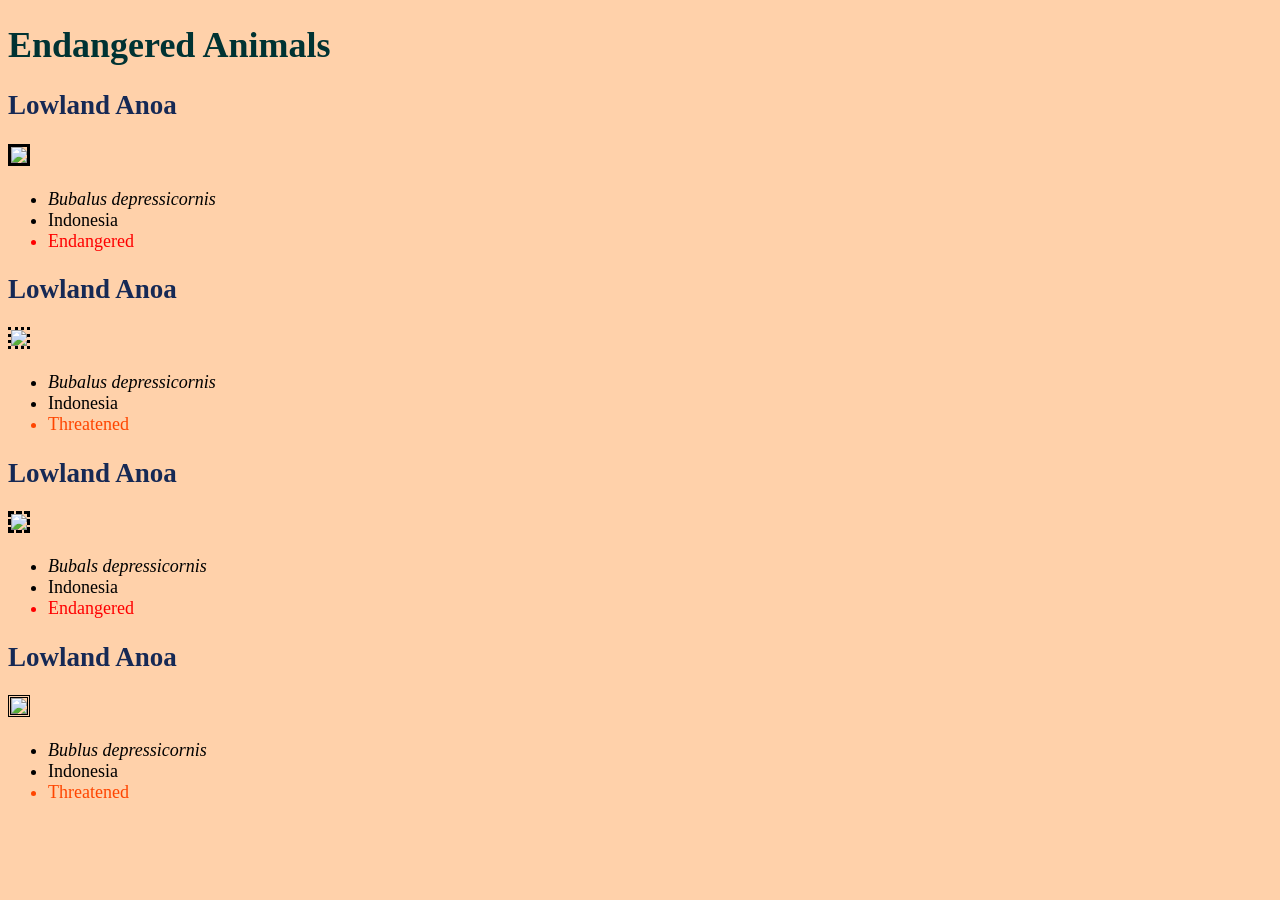
==== index.html @ deeaea30 "Create index.html" ====
<!DOCTYPE html>
<html>
	<head>
		<title>Endangered Species</title>
		<style>
		    body{
		        background-color:#FFD1AA;
		        font-size:18px;
		    }
		 
		 h1 {
		     color:#003333;
		 }
		 
		 h2 {
		     color:#162955;
		 }
		 
		 .endangered {
		     color:red;
		 }
		 .threatened {
		     color:OrangeRed;
		 }
		 .scientific-name {
		     font-style:italic;
		 }
		 #image1 {
		     border-style:solid;
		 }
		 #image2 {
		     border-style:dotted;
		 }
		 #image3 {
		     border-style:dashed;
		 }
		 #image4 {
		     border-style:double;
		 }
		</style>
	</head>

	<body>
		<h1>Endangered Animals</h1>
		
		<h2>Lowland Anoa</h2>
		<img id="image1" src = "https://www.giantfreakinrobot.com/wp-content/uploads/2022/08/rick-astley.jpg" height=100px>
		<ul>
		    <li class="scientific-name">Bubalus depressicornis</li>
		    <li>Indonesia</li>
		    <li class="endangered">Endangered</li>
		</ul>
	
	    <h2>Lowland Anoa</h2>
	    <img id="image2" src = "https://www.giantfreakinrobot.com/wp-content/uploads/2022/08/rick-astley.jpg" height=100px>
		<ul>
		    <li class="scientific-name">Bubalus depressicornis</li>
		    <li>Indonesia</li>
		    <li class="threatened">Threatened</li>
		</ul>
		
		<h2>Lowland Anoa</h2>
		<img id="image3" src = "https://www.giantfreakinrobot.com/wp-content/uploads/2022/08/rick-astley.jpg" height=100px>
		<ul>
		    <li class="scientific-name">Bubals depressicornis</li>
		    <li>Indonesia</li>
		    <li class="endangered">Endangered</li>
		</ul>
	
	    <h2>Lowland Anoa</h2>
	    <img id="image4" src = "https://www.giantfreakinrobot.com/wp-content/uploads/2022/08/rick-astley.jpg" height=100px>
		<ul>
		    <li class="scientific-name">Bublus depressicornis</li>
		    <li>Indonesia</li>
		    <li class="threatened">Threatened</li>
		</ul>
	
	</body>
</html>
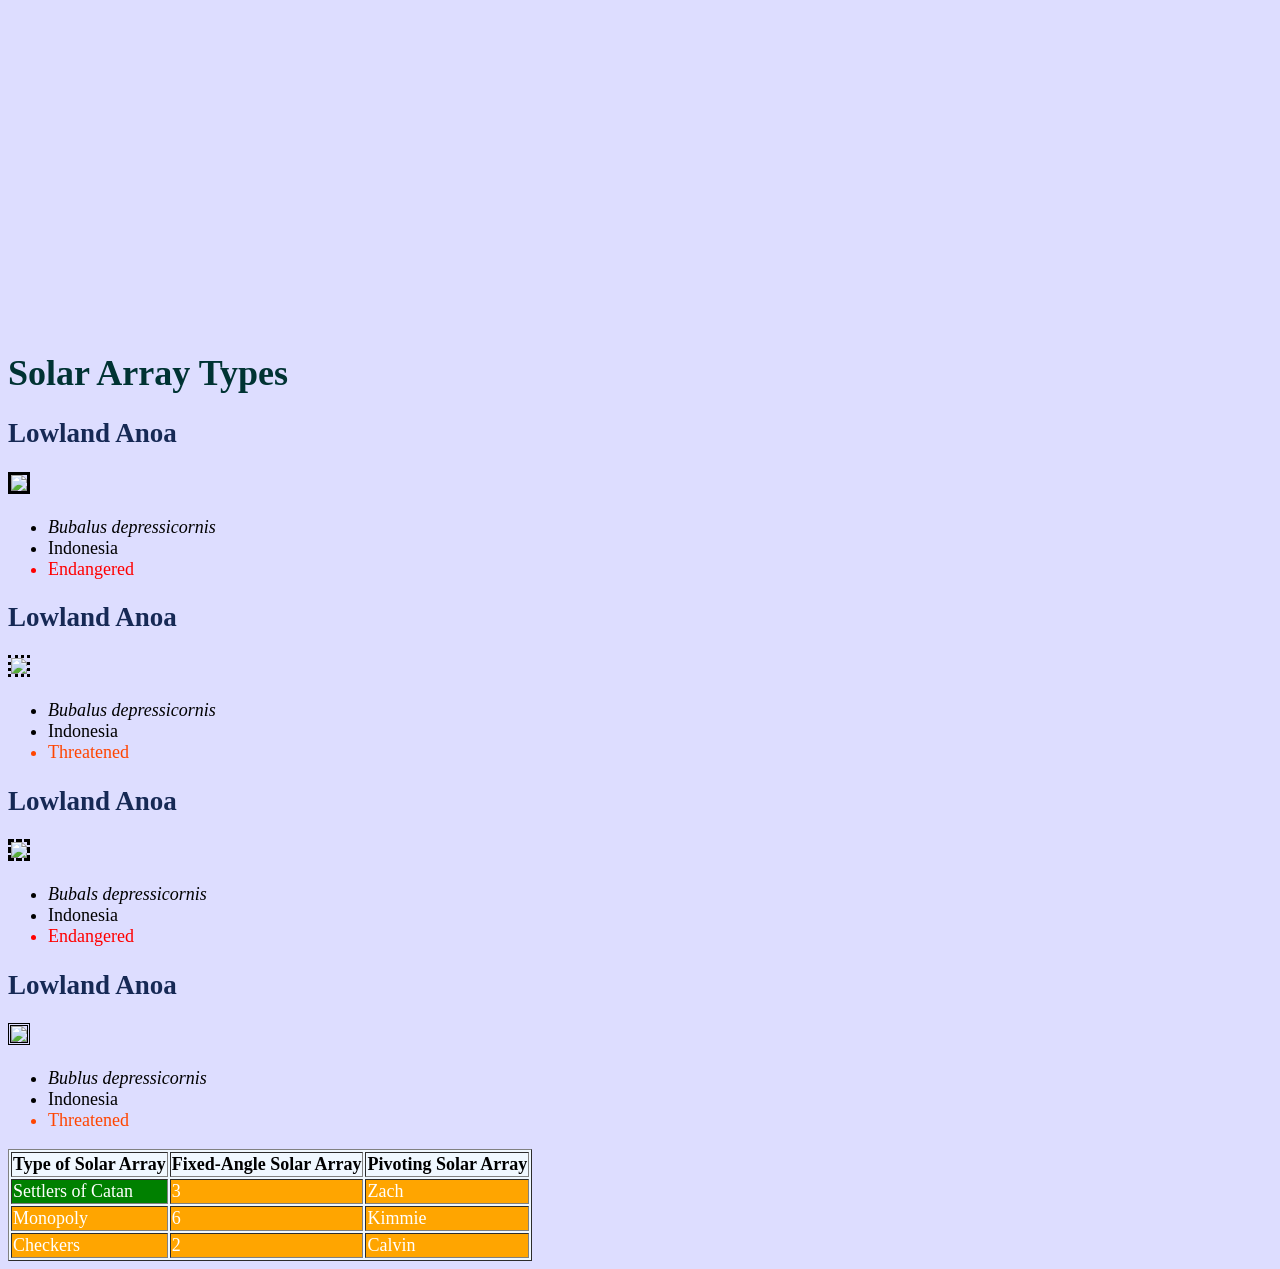
==== commit 44386e54: "Update index.html" ====
--- a/index.html
+++ b/index.html
@@ -1,21 +1,23 @@
 <!DOCTYPE html>
 <html>
 	<head>
-		<title>Endangered Species</title>
+		<title>Intro to Pivoting Solar Arrays</title>
 		<style>
-		    body{
-		        background-color:#FFD1AA;
-		        font-size:18px;
-		    }
-		 
+		body{
+	        background-color:#DDDDFF;
+	        font-size:18px;
+	     }
 		 h1 {
 		     color:#003333;
 		 }
-		 
 		 h2 {
 		     color:#162955;
 		 }
-		 
+		 table {
+	        font-size:18px;
+	        background-color:AliceBlue;
+	     }
+	     
 		 .endangered {
 		     color:red;
 		 }
@@ -25,6 +27,11 @@
 		 .scientific-name {
 		     font-style:italic;
 		 }
+		 .game {
+	        background-color:orange;   
+	        color:white;
+	    }
+	    
 		 #image1 {
 		     border-style:solid;
 		 }
@@ -37,11 +44,17 @@
 		 #image4 {
 		     border-style:double;
 		 }
+    	#favorite{
+	        background-color:green;
+	    }
 		</style>
 	</head>
 
 	<body>
-		<h1>Endangered Animals</h1>
+	    <iframe width="560" height="315" src="https://www.youtube.com/embed/J2Jm_TJvhuk?si=15TnSMMglVqNMJIU" title="YouTube video player" frameborder="0" allow="accelerometer; autoplay; clipboard-write; encrypted-media; gyroscope; picture-in-picture; web-share" referrerpolicy="strict-origin-when-cross-origin" allowfullscreen></iframe>
+	    
+	    
+		<h1>Solar Array Types</h1>
 		
 		<h2>Lowland Anoa</h2>
 		<img id="image1" src = "https://www.giantfreakinrobot.com/wp-content/uploads/2022/08/rick-astley.jpg" height=100px>
@@ -74,6 +87,29 @@
 		    <li>Indonesia</li>
 		    <li class="threatened">Threatened</li>
 		</ul>
+		
+			<table border="1">
+		    <tr>
+		        <th>Type of Solar Array</th>
+		        <th>Fixed-Angle Solar Array</th>
+		        <th>Pivoting Solar Array</th>
+		    </tr>
+		    <tr>
+		        <td class="game" id="favorite">Settlers of Catan</td>
+		        <td class="game">3</td>
+		        <td class="game">Zach</td>
+		    </tr>
+		    <tr>
+		        <td class="game">Monopoly</td>
+		        <td class="game">6</td>
+		        <td class="game">Kimmie</td>
+		    </tr>
+		    <tr>
+		        <td class="game">Checkers</td>
+		        <td class="game">2</td>
+		        <td class="game">Calvin</td>
+		    </tr>
+		</table>
 	
 	</body>
 </html>
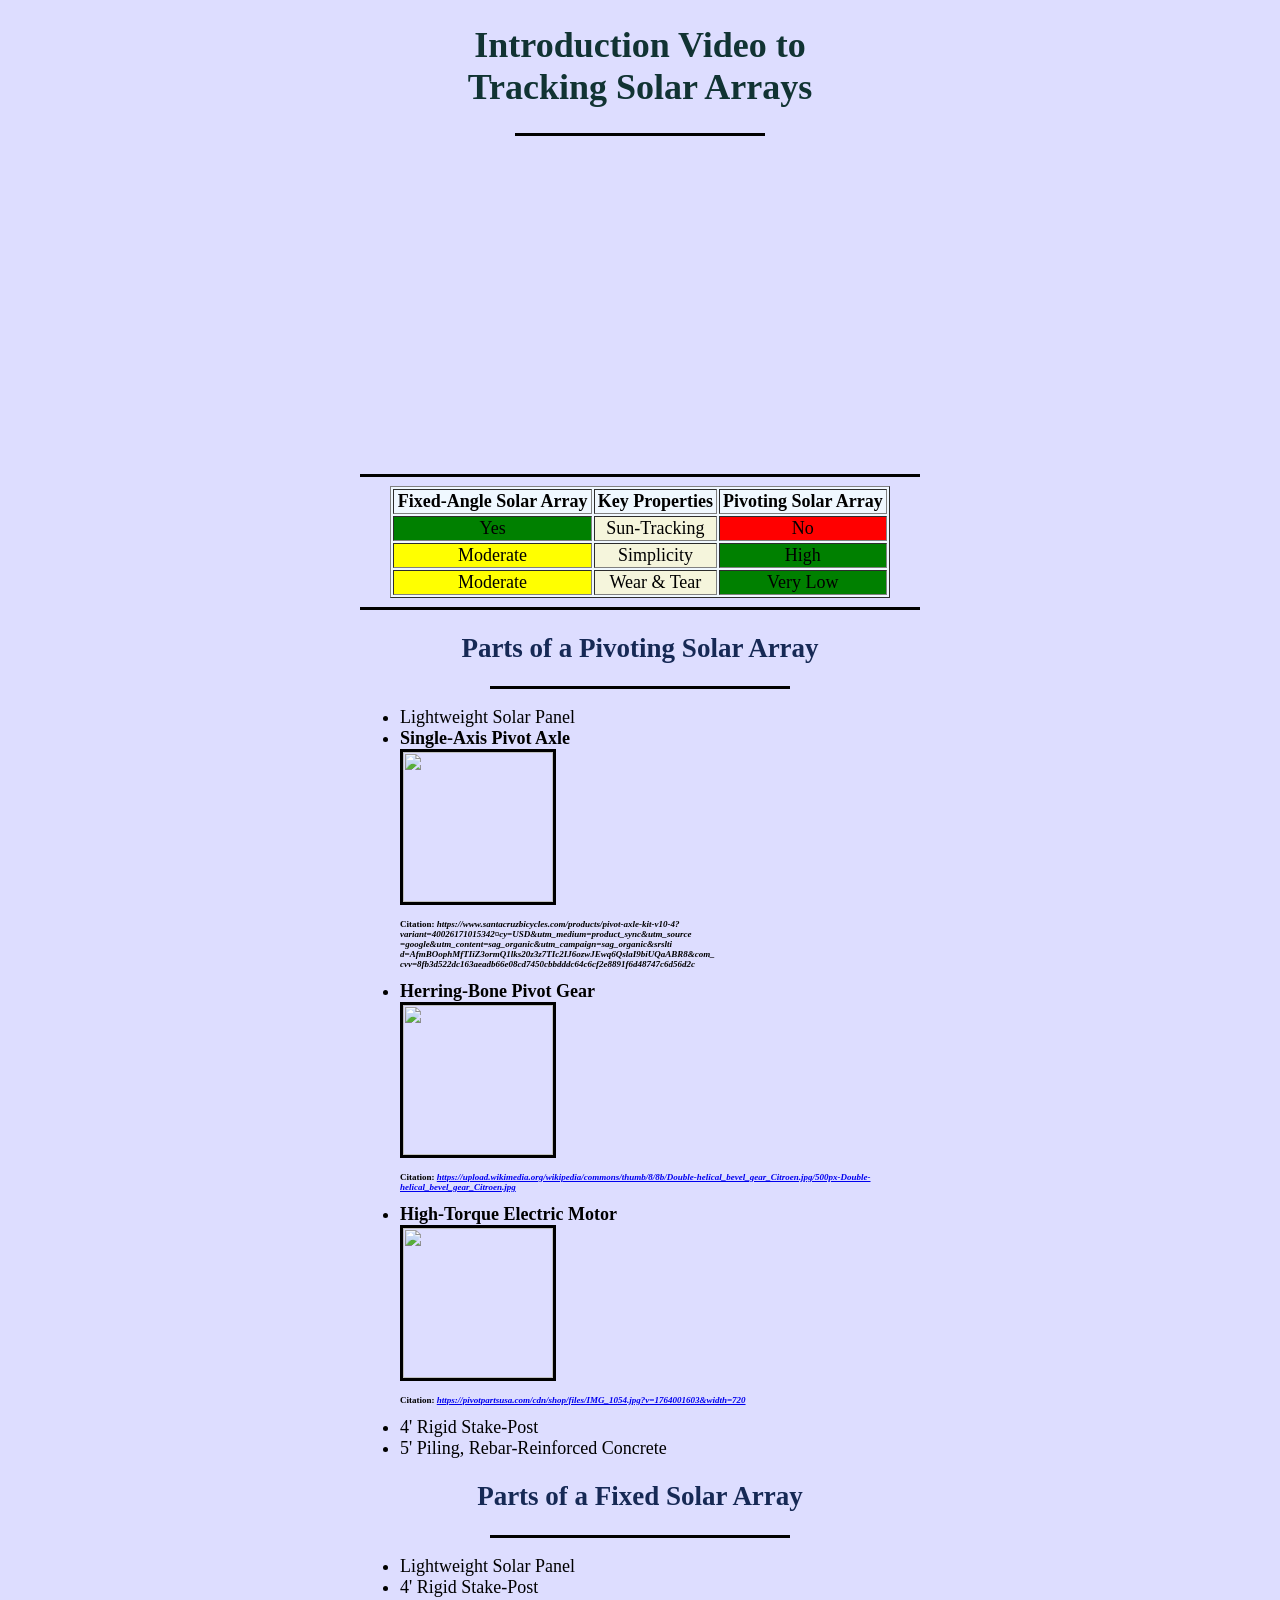
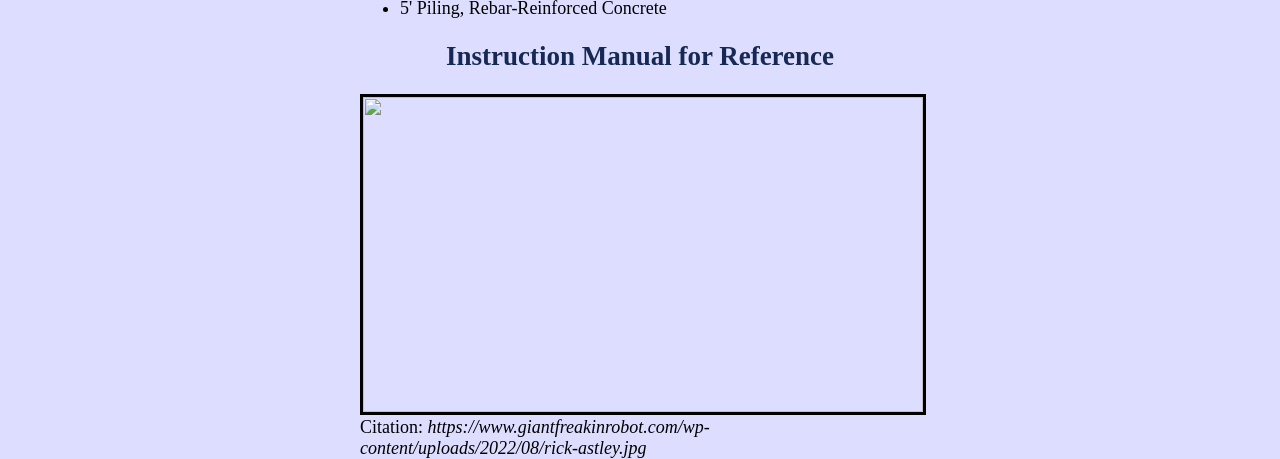
==== commit 13c6eb6d: "Final?.html" ====
--- a/index.html
+++ b/index.html
@@ -6,44 +6,104 @@
 		body{
 	        background-color:#DDDDFF;
 	        font-size:18px;
-	     }
-		 h1 {
-		     color:#003333;
-		 }
-		 h2 {
-		     color:#162955;
-		 }
-		 table {
+	    }
+		h1 {
+	        color:#113333;
+	        font-style: times;
+		}
+		h2 {
+		    color:#162955;
+		}
+		h4 {
+		    font-size: 9px;
+		}
+		table {
 	        font-size:18px;
 	        background-color:AliceBlue;
-	     }
-	     
-		 .endangered {
-		     color:red;
-		 }
-		 .threatened {
-		     color:OrangeRed;
-		 }
-		 .scientific-name {
-		     font-style:italic;
-		 }
-		 .game {
-	        background-color:orange;   
-	        color:white;
 	    }
 	    
-		 #image1 {
+	    table.center {
+            margin-left: auto;
+            margin-right: auto;
+        }
+        hr.large {
+            height: 3px;
+            border: none;
+            background-color: black;
+        }
+        td.high {
+            background-color:green;   
+	        color:black;
+        }
+        td.mid {
+            background-color:yellow;   
+	        color:black;
+        }
+        td.low {
+            background-color:red;   
+	        color:black;
+        }
+	     
+	    .centered-div {
+            width: 560px; 
+            height: 315px;
+            position: relative;
+            top: 0; right: 0;
+            bottom: 0; left: 0;
+            margin: auto;
+        }
+        .centered-div-text {
+            width: 560; 
+            height: 100px;
+            position: relative;
+            top: 0; right: 0;
+            bottom: 0; left: 0;
+            margin: auto;
+            text-align: center;
+        }
+        .centered-div-table {
+            width: 500px; 
+            height: 125px;
+            position: relative;
+            top: 0; right: 0;
+            bottom: 0; left: 0;
+            margin: auto;
+            text-align: center;
+        }
+        .centered {
+            text-align: center;
+        }
+		.endangered {
+		    color:red;
+		}
+		.threatened {
+		    color:OrangeRed;
+		}
+		.scientific-name {
+		    font-style:italic;
+		}
+		.pv-property {
+	        background-color:beige;   
+	        color:black;
+	        font-family: comic;
+	    }
+	    .unique {
+	        font-weight: bold;
+	    }
+	    
+	    
+		#image1 {
 		     border-style:solid;
-		 }
-		 #image2 {
+		}
+		#image2 {
 		     border-style:dotted;
-		 }
-		 #image3 {
+		}
+		#image3 {
 		     border-style:dashed;
-		 }
-		 #image4 {
+		}
+		#image4 {
 		     border-style:double;
-		 }
+		}
     	#favorite{
 	        background-color:green;
 	    }
@@ -51,65 +111,80 @@
 	</head>
 
 	<body>
-	    <iframe width="560" height="315" src="https://www.youtube.com/embed/J2Jm_TJvhuk?si=15TnSMMglVqNMJIU" title="YouTube video player" frameborder="0" allow="accelerometer; autoplay; clipboard-write; encrypted-media; gyroscope; picture-in-picture; web-share" referrerpolicy="strict-origin-when-cross-origin" allowfullscreen></iframe>
+	   <div class="centered-div-text">
+	    <h1>Introduction Video to <br> Tracking Solar Arrays</h1> 
+	   </div>
+	   <hr class="large" width="250px">
 	    
+	    <div class="centered-div">
+	        <iframe width="560" height="315" src="https://www.youtube.com/embed/J2Jm_TJvhuk?si=15TnSMMglVqNMJIU" title="YouTube video player" frameborder="0" allow="accelerometer; autoplay; clipboard-write; encrypted-media; gyroscope; picture-in-picture; web-share" referrerpolicy="strict-origin-when-cross-origin" frameborder="0" allowfullscreen=""></iframe>
+	   <hr class="large">
+	    <div class="centered">
+			<table class="center" border="1" width="500px">
+    		    <tr>
+    		        <th>Fixed-Angle Solar Array</th>
+    		        <th>Key Properties</th>
+    		        <th>Pivoting Solar Array</th>
+    		    </tr>
+    		    <tr>
+    		        <td class="high">Yes</td>
+    		        <td class="pv-property">Sun-Tracking</td>
+    		        <td class="low">No</td>
+    		    </tr>
+    		    <tr>
+    		        <td class="mid">Moderate</td>
+    		        <td class="pv-property">Simplicity</td>
+    		        <td class="high">High</td>
+    		    </tr>
+    		    <tr>
+    		        <td class="mid">Moderate</td>
+    		        <td class="pv-property">Wear & Tear</td>
+    		        <td class="high">Very Low</td>
+    		    </tr>
+		    </table>
+	    </div>
 	    
-		<h1>Solar Array Types</h1>
-		
-		<h2>Lowland Anoa</h2>
-		<img id="image1" src = "https://www.giantfreakinrobot.com/wp-content/uploads/2022/08/rick-astley.jpg" height=100px>
-		<ul>
-		    <li class="scientific-name">Bubalus depressicornis</li>
-		    <li>Indonesia</li>
-		    <li class="endangered">Endangered</li>
-		</ul>
-	
-	    <h2>Lowland Anoa</h2>
-	    <img id="image2" src = "https://www.giantfreakinrobot.com/wp-content/uploads/2022/08/rick-astley.jpg" height=100px>
-		<ul>
-		    <li class="scientific-name">Bubalus depressicornis</li>
-		    <li>Indonesia</li>
-		    <li class="threatened">Threatened</li>
-		</ul>
-		
-		<h2>Lowland Anoa</h2>
-		<img id="image3" src = "https://www.giantfreakinrobot.com/wp-content/uploads/2022/08/rick-astley.jpg" height=100px>
-		<ul>
-		    <li class="scientific-name">Bubals depressicornis</li>
-		    <li>Indonesia</li>
-		    <li class="endangered">Endangered</li>
-		</ul>
-	
-	    <h2>Lowland Anoa</h2>
-	    <img id="image4" src = "https://www.giantfreakinrobot.com/wp-content/uploads/2022/08/rick-astley.jpg" height=100px>
-		<ul>
-		    <li class="scientific-name">Bublus depressicornis</li>
-		    <li>Indonesia</li>
-		    <li class="threatened">Threatened</li>
-		</ul>
-		
-			<table border="1">
-		    <tr>
-		        <th>Type of Solar Array</th>
-		        <th>Fixed-Angle Solar Array</th>
-		        <th>Pivoting Solar Array</th>
-		    </tr>
-		    <tr>
-		        <td class="game" id="favorite">Settlers of Catan</td>
-		        <td class="game">3</td>
-		        <td class="game">Zach</td>
-		    </tr>
-		    <tr>
-		        <td class="game">Monopoly</td>
-		        <td class="game">6</td>
-		        <td class="game">Kimmie</td>
-		    </tr>
-		    <tr>
-		        <td class="game">Checkers</td>
-		        <td class="game">2</td>
-		        <td class="game">Calvin</td>
-		    </tr>
-		</table>
-	
+	    <hr class="large">
+	    
+	    <div class="centered">
+	        <h2>Parts of a Pivoting Solar Array</h2>
+	    </div>
+	    <hr class="large" width="300px">
+	    
+	    <ul>
+	        <li>Lightweight Solar Panel</li>
+	        <li class="unique">Single-Axis Pivot Axle
+	            <br>
+	            <img id="image1" src = "https://encrypted-tbn2.gstatic.com/shopping?q=tbn:ANd9GcRhiqtU5QcUXFfWfg8FiPLO1DU6ggYuD_SOXZTSSHh5DNu9Wd_OgBNjwMt3HFmRRUAcH1v6Dfoszberp0HbJH6zPhQRQIoYr-aotOYU--PrPXgf25S_jb4h" height=150px width=150px>
+	            <h4><figcaption>Citation: <i>https://www.santacruzbicycles.com/products/pivot-axle-kit-v10-4?variant=40026171015342&currency=USD&utm_medium=product_sync&utm_source<br>=google&utm_content=sag_organic&utm_campaign=sag_organic&srslti<br>d=AfmBOophMfTIiZ3ormQ1lks20z3z7TIc2IJ6ozwJEwq6QslaI9biUQaABR8&com_<br>cvv=8fb3d522dc163aeadb66e08cd7450cbbdddc64c6cf2e8891f6d48747c6d56d2c</i></figcaption></h4>
+	            </li>
+	        <li class="unique">Herring-Bone Pivot Gear
+	            <br>
+	            <img id="image1" src = "https://upload.wikimedia.org/wikipedia/commons/thumb/8/8b/Double-helical_bevel_gear_Citroen.jpg/500px-Double-helical_bevel_gear_Citroen.jpg" height=150px width=150px>
+	            <h4><figcaption>Citation: <i><a href="https://upload.wikimedia.org/wikipedia/commons/thumb/8/8b/Double-helical_bevel_gear_Citroen.jpg/500px-Double-helical_bevel_gear_Citroen.jpg">https://upload.wikimedia.org/wikipedia/commons/thumb/8/8b/Double-helical_bevel_gear_Citroen.jpg/500px-Double-helical_bevel_gear_Citroen.jpg</a></i></figcaption></h4>
+	            </li>
+	        <li class="unique">High-Torque Electric Motor
+	            <br>
+	            <img id="image1" src = "https://pivotpartsusa.com/cdn/shop/files/IMG_1054.jpg?v=1764001603&width=720" height=150px width=150px>
+	            <h4><figcaption>Citation: <i><a href="https://pivotpartsusa.com/cdn/shop/files/IMG_1054.jpg?v=1764001603&width=720">https://pivotpartsusa.com/cdn/shop/files/IMG_1054.jpg?v=1764001603&width=720</a></a></i></figcaption></h4>
+            </li>
+	        <li>4' Rigid Stake-Post</li>
+	        <li>5' Piling, Rebar-Reinforced Concrete</li>
+	    </ul>
+	    
+	    <div class="centered">
+	        <h2>Parts of a Fixed Solar Array</h2>
+	    </div>
+	    <hr class="large" width="300px">
+	    
+	    <ul>
+	        <li>Lightweight Solar Panel</li>
+	        <li>4' Rigid Stake-Post</li>
+	        <li>5' Piling, Rebar-Reinforced Concrete</li>
+	    </ul>
+	  
+		<h2 class="centered"><b>Instruction Manual for Reference</b></h2>
+		<img class="centered-div" id="image1" src = "https://www.giantfreakinrobot.com/wp-content/uploads/2022/08/rick-astley.jpg" height=100px>
+		    <figcaption>Citation: <i>https://www.giantfreakinrobot.com/wp-content/uploads/2022/08/rick-astley.jpg</i></figcaption>
 	</body>
 </html>
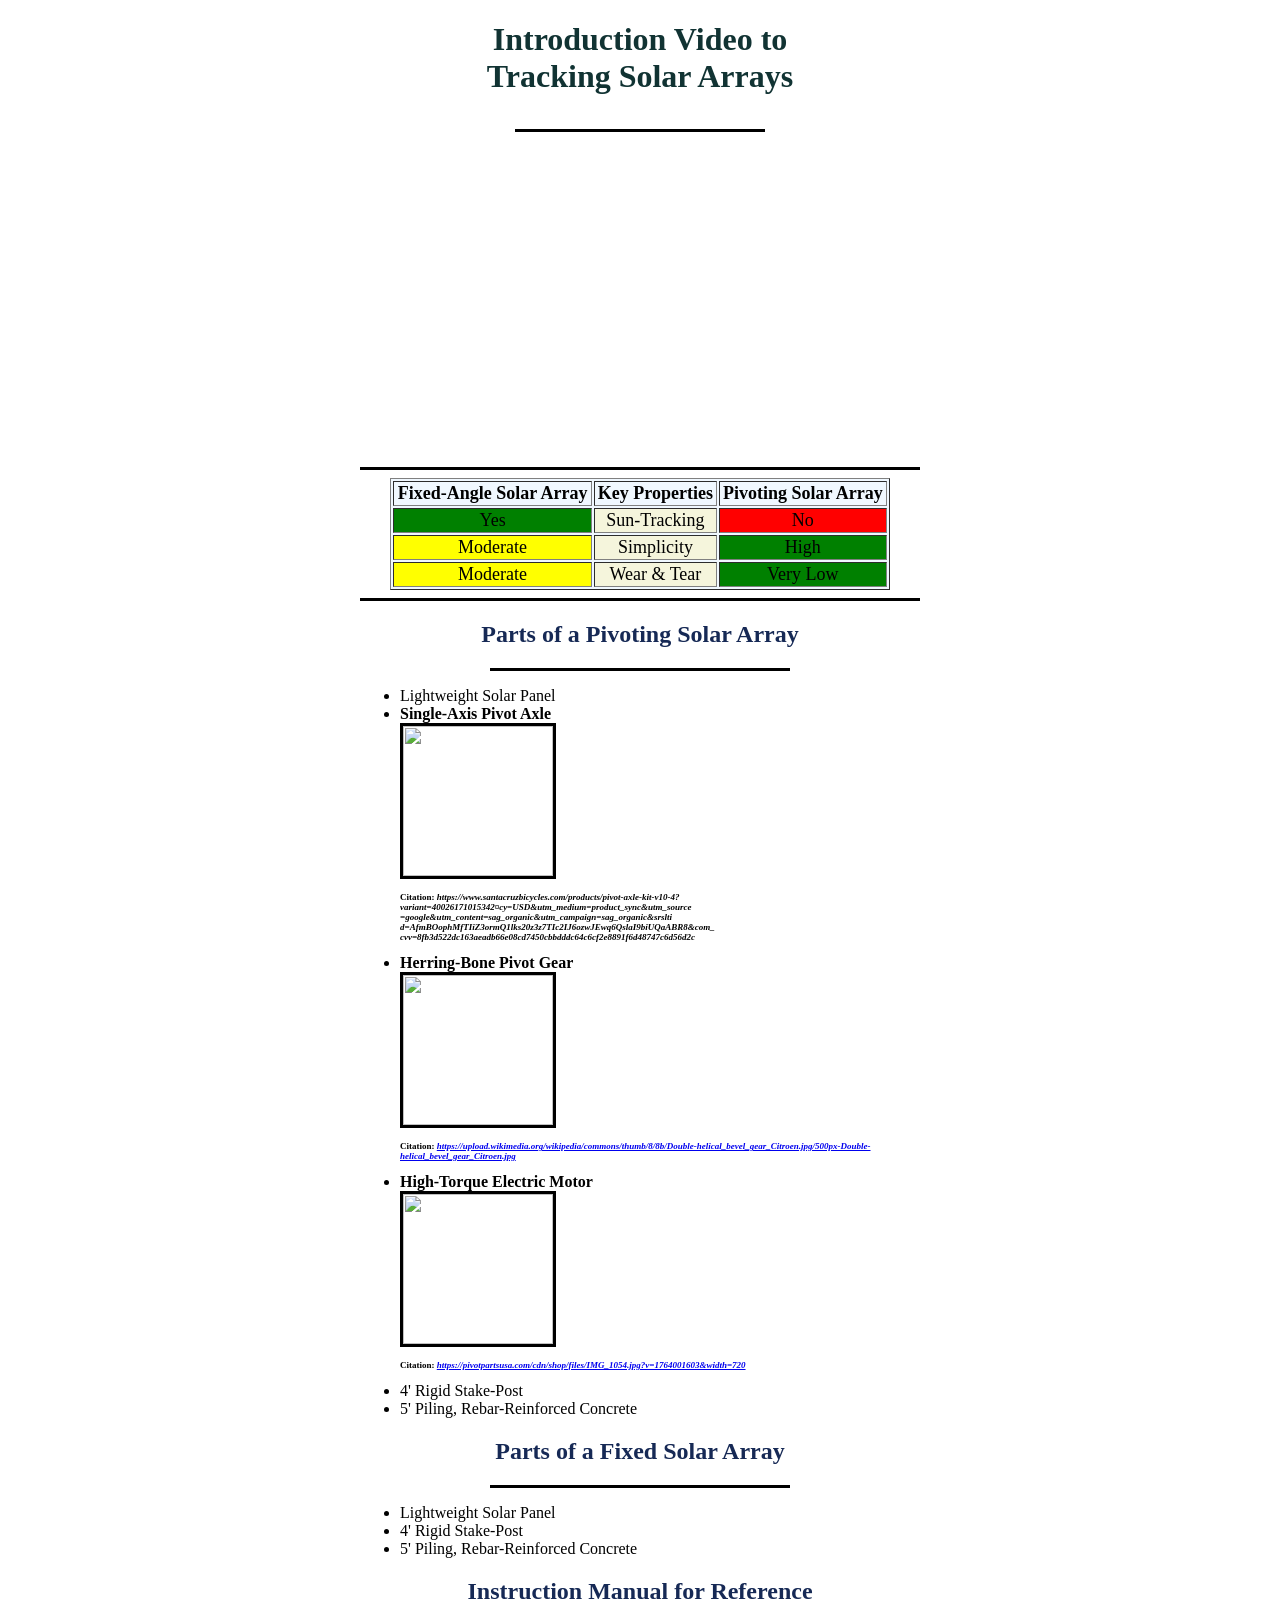
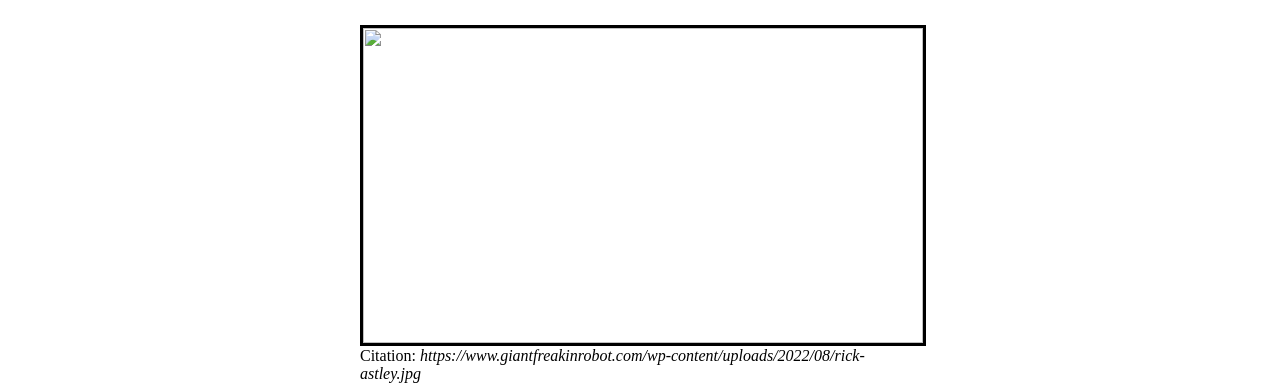
==== commit d45df7e2: "Update index.html" ====
--- a/index.html
+++ b/index.html
@@ -2,7 +2,8 @@
 <html>
 	<head>
 		<title>Intro to Pivoting Solar Arrays</title>
-		<style>
+		<link rel="stylesheet" type="text/css" href="style.css">
+		<!-- <style>
 		body{
 	        background-color:#DDDDFF;
 	        font-size:18px;
@@ -107,7 +108,7 @@
     	#favorite{
 	        background-color:green;
 	    }
-		</style>
+		</style> -->
 	</head>
 
 	<body>
--- a/style.css
+++ b/style.css
@@ -0,0 +1,106 @@
+<style>
+		body{
+	        background-color:#DDDDFF;
+	        font-size:18px;
+	    }
+		h1 {
+	        color:#113333;
+	        font-style: times;
+		}
+		h2 {
+		    color:#162955;
+		}
+		h4 {
+		    font-size: 9px;
+		}
+		table {
+	        font-size:18px;
+	        background-color:AliceBlue;
+	    }
+	    
+	    table.center {
+            margin-left: auto;
+            margin-right: auto;
+        }
+        hr.large {
+            height: 3px;
+            border: none;
+            background-color: black;
+        }
+        td.high {
+            background-color:green;   
+	        color:black;
+        }
+        td.mid {
+            background-color:yellow;   
+	        color:black;
+        }
+        td.low {
+            background-color:red;   
+	        color:black;
+        }
+	     
+	    .centered-div {
+            width: 560px; 
+            height: 315px;
+            position: relative;
+            top: 0; right: 0;
+            bottom: 0; left: 0;
+            margin: auto;
+        }
+        .centered-div-text {
+            width: 560; 
+            height: 100px;
+            position: relative;
+            top: 0; right: 0;
+            bottom: 0; left: 0;
+            margin: auto;
+            text-align: center;
+        }
+        .centered-div-table {
+            width: 500px; 
+            height: 125px;
+            position: relative;
+            top: 0; right: 0;
+            bottom: 0; left: 0;
+            margin: auto;
+            text-align: center;
+        }
+        .centered {
+            text-align: center;
+        }
+		.endangered {
+		    color:red;
+		}
+		.threatened {
+		    color:OrangeRed;
+		}
+		.scientific-name {
+		    font-style:italic;
+		}
+		.pv-property {
+	        background-color:beige;   
+	        color:black;
+	        font-family: comic;
+	    }
+	    .unique {
+	        font-weight: bold;
+	    }
+	    
+	    
+		#image1 {
+		     border-style:solid;
+		}
+		#image2 {
+		     border-style:dotted;
+		}
+		#image3 {
+		     border-style:dashed;
+		}
+		#image4 {
+		     border-style:double;
+		}
+    	#favorite{
+	        background-color:green;
+	    }
+		</style>
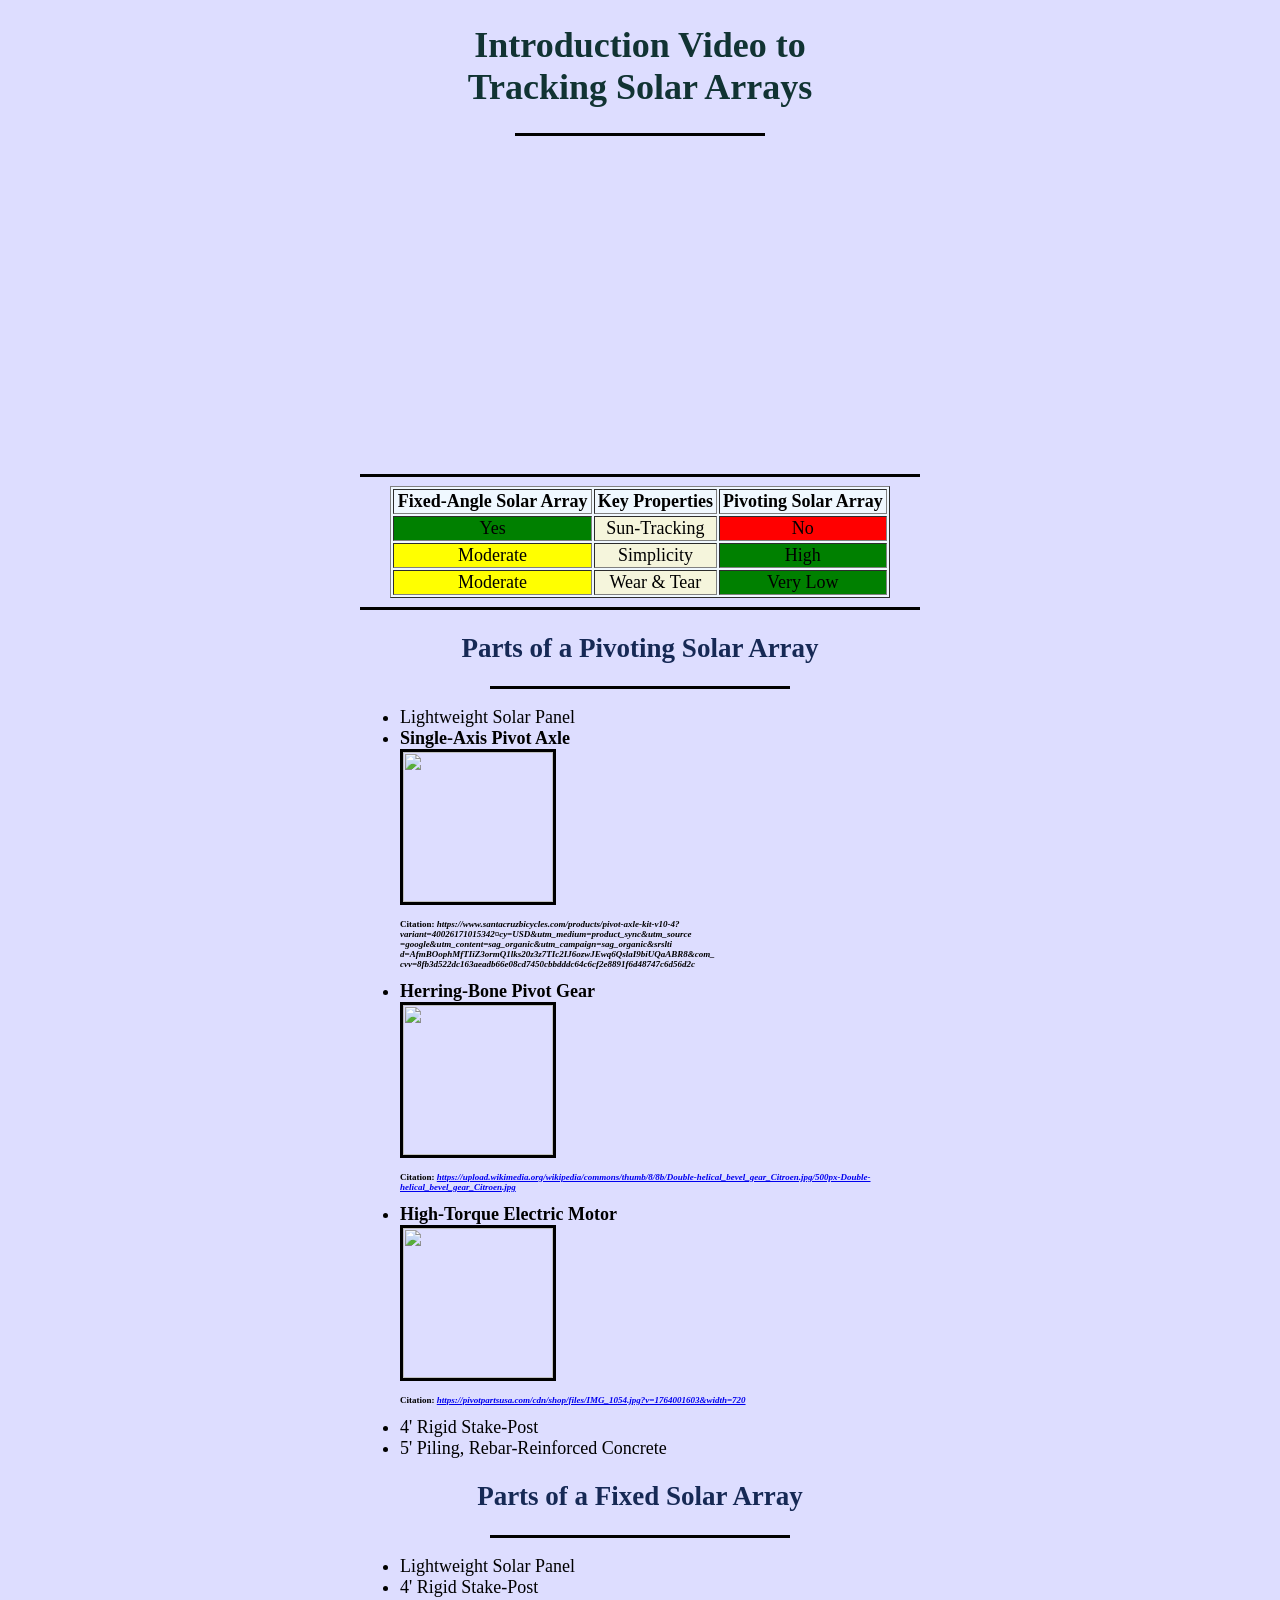
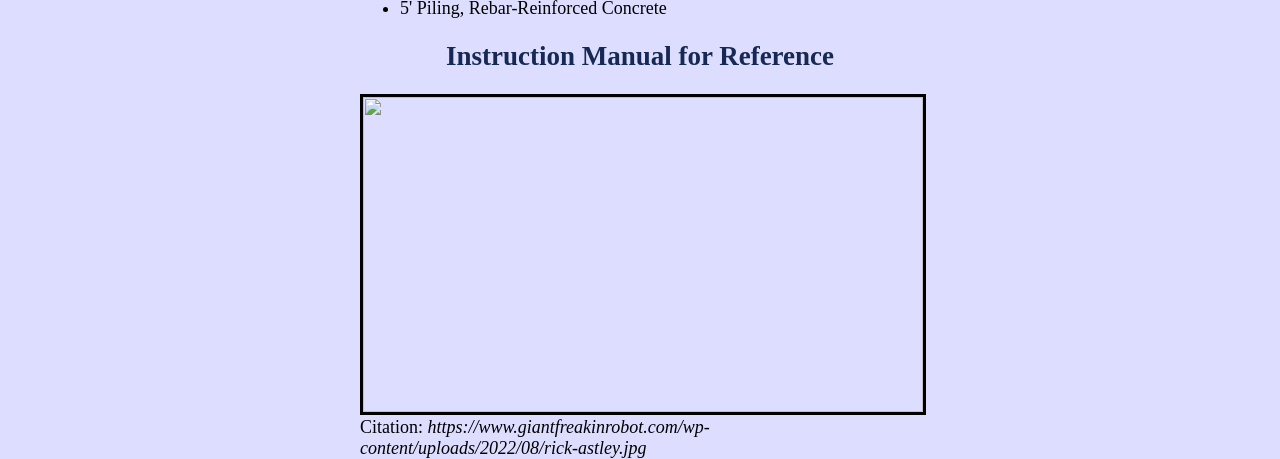
==== commit f5567a04: "Updated index.html" ====
--- a/index.html
+++ b/index.html
@@ -3,7 +3,7 @@
 	<head>
 		<title>Intro to Pivoting Solar Arrays</title>
 		<link rel="stylesheet" type="text/css" href="style.css">
-		<!-- <style>
+		<style>
 		body{
 	        background-color:#DDDDFF;
 	        font-size:18px;
@@ -108,7 +108,7 @@
     	#favorite{
 	        background-color:green;
 	    }
-		</style> -->
+		</style>
 	</head>
 
 	<body>
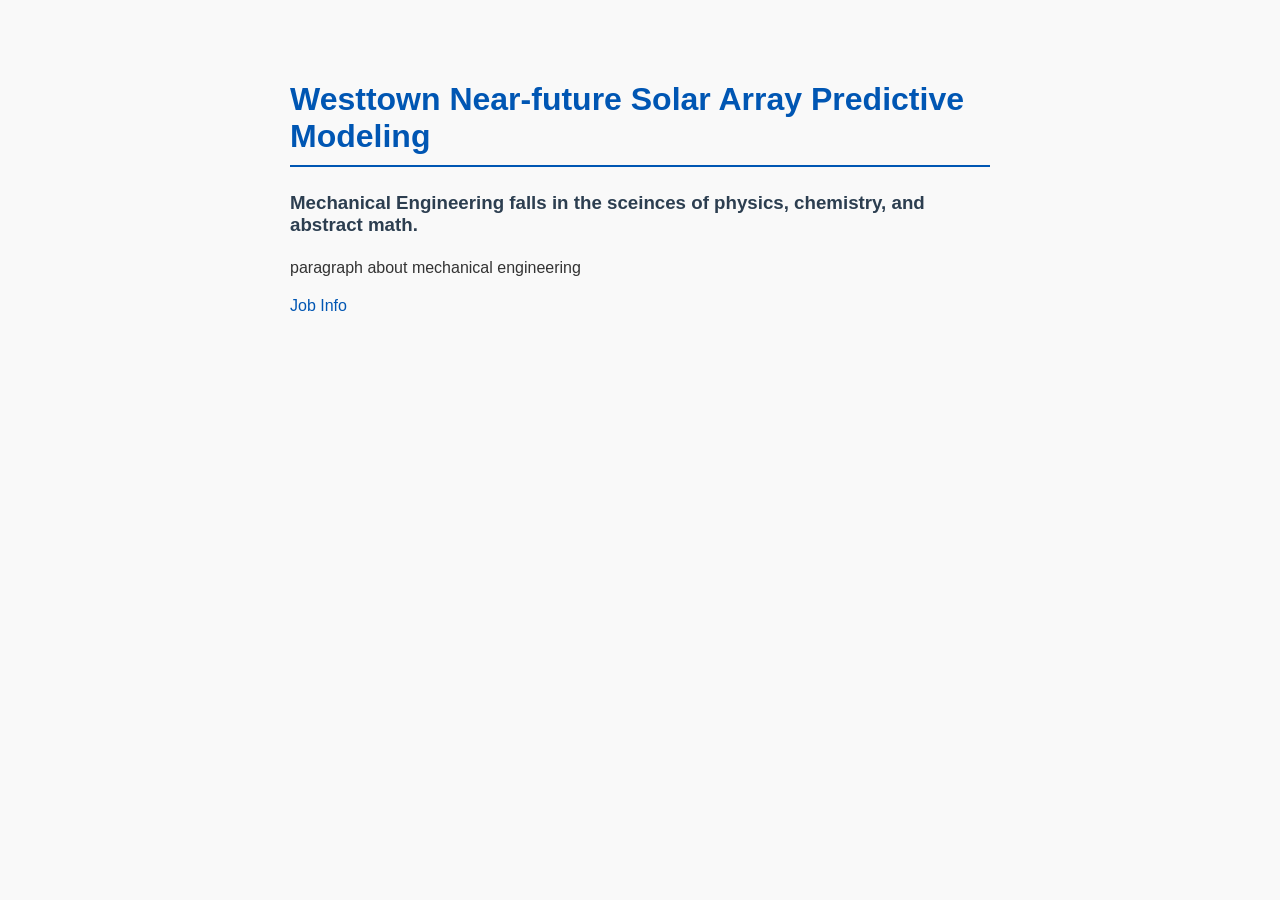
==== commit 3f8961ba: "Update index.html" ====
--- a/index.html
+++ b/index.html
@@ -1,191 +1,19 @@
 <!DOCTYPE html>
 <html>
 	<head>
-		<title>Intro to Pivoting Solar Arrays</title>
+		<title>Westtown Predictive Modeling</title>
 		<link rel="stylesheet" type="text/css" href="style.css">
-		<style>
-		body{
-	        background-color:#DDDDFF;
-	        font-size:18px;
-	    }
-		h1 {
-	        color:#113333;
-	        font-style: times;
-		}
-		h2 {
-		    color:#162955;
-		}
-		h4 {
-		    font-size: 9px;
-		}
-		table {
-	        font-size:18px;
-	        background-color:AliceBlue;
-	    }
-	    
-	    table.center {
-            margin-left: auto;
-            margin-right: auto;
-        }
-        hr.large {
-            height: 3px;
-            border: none;
-            background-color: black;
-        }
-        td.high {
-            background-color:green;   
-	        color:black;
-        }
-        td.mid {
-            background-color:yellow;   
-	        color:black;
-        }
-        td.low {
-            background-color:red;   
-	        color:black;
-        }
-	     
-	    .centered-div {
-            width: 560px; 
-            height: 315px;
-            position: relative;
-            top: 0; right: 0;
-            bottom: 0; left: 0;
-            margin: auto;
-        }
-        .centered-div-text {
-            width: 560; 
-            height: 100px;
-            position: relative;
-            top: 0; right: 0;
-            bottom: 0; left: 0;
-            margin: auto;
-            text-align: center;
-        }
-        .centered-div-table {
-            width: 500px; 
-            height: 125px;
-            position: relative;
-            top: 0; right: 0;
-            bottom: 0; left: 0;
-            margin: auto;
-            text-align: center;
-        }
-        .centered {
-            text-align: center;
-        }
-		.endangered {
-		    color:red;
-		}
-		.threatened {
-		    color:OrangeRed;
-		}
-		.scientific-name {
-		    font-style:italic;
-		}
-		.pv-property {
-	        background-color:beige;   
-	        color:black;
-	        font-family: comic;
-	    }
-	    .unique {
-	        font-weight: bold;
-	    }
-	    
-	    
-		#image1 {
-		     border-style:solid;
-		}
-		#image2 {
-		     border-style:dotted;
-		}
-		#image3 {
-		     border-style:dashed;
-		}
-		#image4 {
-		     border-style:double;
-		}
-    	#favorite{
-	        background-color:green;
-	    }
-		</style>
 	</head>
-
 	<body>
-	   <div class="centered-div-text">
-	    <h1>Introduction Video to <br> Tracking Solar Arrays</h1> 
-	   </div>
-	   <hr class="large" width="250px">
-	    
-	    <div class="centered-div">
-	        <iframe width="560" height="315" src="https://www.youtube.com/embed/J2Jm_TJvhuk?si=15TnSMMglVqNMJIU" title="YouTube video player" frameborder="0" allow="accelerometer; autoplay; clipboard-write; encrypted-media; gyroscope; picture-in-picture; web-share" referrerpolicy="strict-origin-when-cross-origin" frameborder="0" allowfullscreen=""></iframe>
-	   <hr class="large">
-	    <div class="centered">
-			<table class="center" border="1" width="500px">
-    		    <tr>
-    		        <th>Fixed-Angle Solar Array</th>
-    		        <th>Key Properties</th>
-    		        <th>Pivoting Solar Array</th>
-    		    </tr>
-    		    <tr>
-    		        <td class="high">Yes</td>
-    		        <td class="pv-property">Sun-Tracking</td>
-    		        <td class="low">No</td>
-    		    </tr>
-    		    <tr>
-    		        <td class="mid">Moderate</td>
-    		        <td class="pv-property">Simplicity</td>
-    		        <td class="high">High</td>
-    		    </tr>
-    		    <tr>
-    		        <td class="mid">Moderate</td>
-    		        <td class="pv-property">Wear & Tear</td>
-    		        <td class="high">Very Low</td>
-    		    </tr>
-		    </table>
-	    </div>
-	    
-	    <hr class="large">
-	    
-	    <div class="centered">
-	        <h2>Parts of a Pivoting Solar Array</h2>
-	    </div>
-	    <hr class="large" width="300px">
-	    
-	    <ul>
-	        <li>Lightweight Solar Panel</li>
-	        <li class="unique">Single-Axis Pivot Axle
-	            <br>
-	            <img id="image1" src = "https://encrypted-tbn2.gstatic.com/shopping?q=tbn:ANd9GcRhiqtU5QcUXFfWfg8FiPLO1DU6ggYuD_SOXZTSSHh5DNu9Wd_OgBNjwMt3HFmRRUAcH1v6Dfoszberp0HbJH6zPhQRQIoYr-aotOYU--PrPXgf25S_jb4h" height=150px width=150px>
-	            <h4><figcaption>Citation: <i>https://www.santacruzbicycles.com/products/pivot-axle-kit-v10-4?variant=40026171015342&currency=USD&utm_medium=product_sync&utm_source<br>=google&utm_content=sag_organic&utm_campaign=sag_organic&srslti<br>d=AfmBOophMfTIiZ3ormQ1lks20z3z7TIc2IJ6ozwJEwq6QslaI9biUQaABR8&com_<br>cvv=8fb3d522dc163aeadb66e08cd7450cbbdddc64c6cf2e8891f6d48747c6d56d2c</i></figcaption></h4>
-	            </li>
-	        <li class="unique">Herring-Bone Pivot Gear
-	            <br>
-	            <img id="image1" src = "https://upload.wikimedia.org/wikipedia/commons/thumb/8/8b/Double-helical_bevel_gear_Citroen.jpg/500px-Double-helical_bevel_gear_Citroen.jpg" height=150px width=150px>
-	            <h4><figcaption>Citation: <i><a href="https://upload.wikimedia.org/wikipedia/commons/thumb/8/8b/Double-helical_bevel_gear_Citroen.jpg/500px-Double-helical_bevel_gear_Citroen.jpg">https://upload.wikimedia.org/wikipedia/commons/thumb/8/8b/Double-helical_bevel_gear_Citroen.jpg/500px-Double-helical_bevel_gear_Citroen.jpg</a></i></figcaption></h4>
-	            </li>
-	        <li class="unique">High-Torque Electric Motor
-	            <br>
-	            <img id="image1" src = "https://pivotpartsusa.com/cdn/shop/files/IMG_1054.jpg?v=1764001603&width=720" height=150px width=150px>
-	            <h4><figcaption>Citation: <i><a href="https://pivotpartsusa.com/cdn/shop/files/IMG_1054.jpg?v=1764001603&width=720">https://pivotpartsusa.com/cdn/shop/files/IMG_1054.jpg?v=1764001603&width=720</a></a></i></figcaption></h4>
-            </li>
-	        <li>4' Rigid Stake-Post</li>
-	        <li>5' Piling, Rebar-Reinforced Concrete</li>
-	    </ul>
-	    
-	    <div class="centered">
-	        <h2>Parts of a Fixed Solar Array</h2>
-	    </div>
-	    <hr class="large" width="300px">
-	    
-	    <ul>
-	        <li>Lightweight Solar Panel</li>
-	        <li>4' Rigid Stake-Post</li>
-	        <li>5' Piling, Rebar-Reinforced Concrete</li>
-	    </ul>
-	  
-		<h2 class="centered"><b>Instruction Manual for Reference</b></h2>
-		<img class="centered-div" id="image1" src = "https://www.giantfreakinrobot.com/wp-content/uploads/2022/08/rick-astley.jpg" height=100px>
-		    <figcaption>Citation: <i>https://www.giantfreakinrobot.com/wp-content/uploads/2022/08/rick-astley.jpg</i></figcaption>
+		<h1>
+		    Westtown Near-future Solar Array Predictive Modeling
+		</h1>
+		<h3>
+		    Mechanical Engineering falls in the sceinces of physics, chemistry, and abstract math.
+		</h2>
+		<p>
+		    paragraph about mechanical engineering
+		</p>
+		<a href="jobinfo.html">Job Info</a>
 	</body>
 </html>
--- a/style.css
+++ b/style.css
@@ -1,106 +1,84 @@
-<style>
-		body{
-	        background-color:#DDDDFF;
-	        font-size:18px;
-	    }
-		h1 {
-	        color:#113333;
-	        font-style: times;
-		}
-		h2 {
-		    color:#162955;
-		}
-		h4 {
-		    font-size: 9px;
-		}
-		table {
-	        font-size:18px;
-	        background-color:AliceBlue;
-	    }
-	    
-	    table.center {
-            margin-left: auto;
-            margin-right: auto;
-        }
-        hr.large {
-            height: 3px;
-            border: none;
-            background-color: black;
-        }
-        td.high {
-            background-color:green;   
-	        color:black;
-        }
-        td.mid {
-            background-color:yellow;   
-	        color:black;
-        }
-        td.low {
-            background-color:red;   
-	        color:black;
-        }
-	     
-	    .centered-div {
-            width: 560px; 
-            height: 315px;
-            position: relative;
-            top: 0; right: 0;
-            bottom: 0; left: 0;
-            margin: auto;
-        }
-        .centered-div-text {
-            width: 560; 
-            height: 100px;
-            position: relative;
-            top: 0; right: 0;
-            bottom: 0; left: 0;
-            margin: auto;
-            text-align: center;
-        }
-        .centered-div-table {
-            width: 500px; 
-            height: 125px;
-            position: relative;
-            top: 0; right: 0;
-            bottom: 0; left: 0;
-            margin: auto;
-            text-align: center;
-        }
-        .centered {
-            text-align: center;
-        }
-		.endangered {
-		    color:red;
-		}
-		.threatened {
-		    color:OrangeRed;
-		}
-		.scientific-name {
-		    font-style:italic;
-		}
-		.pv-property {
-	        background-color:beige;   
-	        color:black;
-	        font-family: comic;
-	    }
-	    .unique {
-	        font-weight: bold;
-	    }
-	    
-	    
-		#image1 {
-		     border-style:solid;
-		}
-		#image2 {
-		     border-style:dotted;
-		}
-		#image3 {
-		     border-style:dashed;
-		}
-		#image4 {
-		     border-style:double;
-		}
-    	#favorite{
-	        background-color:green;
-	    }
-		</style>
+body {
+    font-family: Arial, sans-serif;
+    max-width: 700px;
+    margin: 40px auto;
+    padding: 20px;
+    background-color: #f9f9f9;
+    color: #333;
+}
+
+h1 {
+    color: #0056b3;
+    border-bottom: 2px solid #0056b3;
+    padding-bottom: 10px;
+}
+
+h3 {
+    color: #2c3e50;
+    margin-top: 25px;
+}
+
+p, ul {
+    line-height: 1.6;
+    font-size: 16px;
+}
+
+ul {
+    padding-left: 20px;
+}
+
+li {
+    margin-bottom: 15px;
+}
+
+iframe {
+    width: 100%;
+    height: 450px;
+    border: 1px solid #ccc;
+    border-radius: 4px;
+    margin-top: 10px;
+}
+
+img {
+    display: block;
+    max-width: 200px;
+    height: auto;
+    margin: 10px 0;
+    border: 1px solid #ddd;
+    border-radius: 4px;
+}
+
+.citation {
+    font-size: 12px;
+    color: #666;
+    word-break: break-all;
+    margin-top: -5px;
+    margin-bottom: 15px;
+}
+
+table {
+    width: 100%;
+    border-collapse: collapse;
+    margin: 15px 0;
+    font-size: 16px;
+}
+
+th, td {
+    border: 1px solid #ddd;
+    padding: 12px;
+    text-align: left;
+}
+
+th {
+    background-color: #0056b3;
+    color: white;
+}
+
+a {
+    color: #0056b3;
+    text-decoration: none;
+}
+
+a:hover {
+    text-decoration: underline;
+}
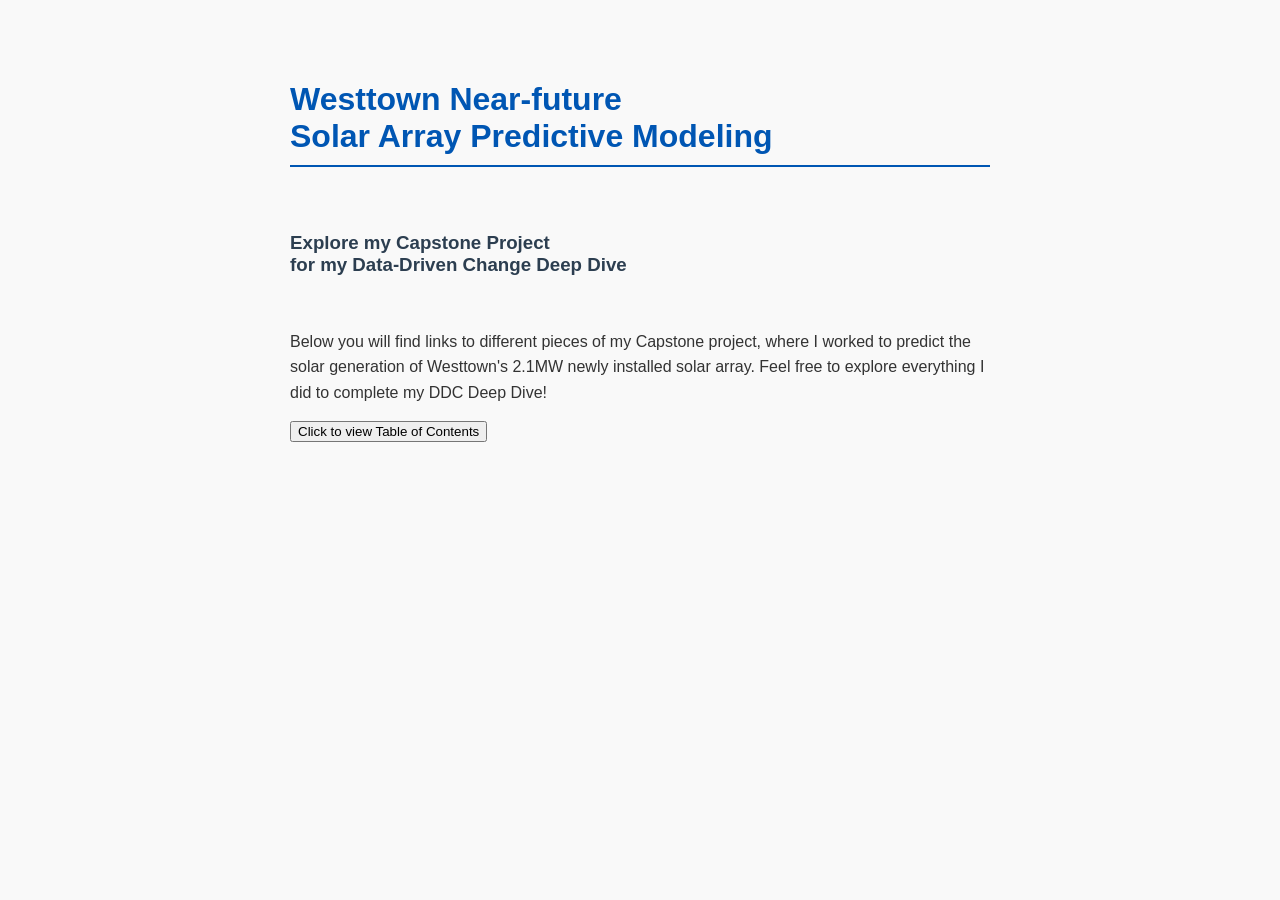
==== commit e7b0ee3a: "Update index.html" ====
--- a/index.html
+++ b/index.html
@@ -4,16 +4,48 @@
 		<title>Westtown Predictive Modeling</title>
 		<link rel="stylesheet" type="text/css" href="style.css">
 	</head>
+
 	<body>
-		<h1>
-		    Westtown Near-future Solar Array Predictive Modeling
-		</h1>
-		<h3>
-		    Mechanical Engineering falls in the sceinces of physics, chemistry, and abstract math.
-		</h2>
-		<p>
-		    paragraph about mechanical engineering
+		<h1 class="centered">Westtown Near-future <br> Solar Array Predictive Modeling</h1>
+		<br>
+		<h3 class="centered">Explore my Capstone Project <br> for my Data-Driven Change Deep Dive</h3>
+		<br>
+		<p class="centered">
+		    Below you will find links to different pieces of my Capstone project, where I worked to predict the solar generation of Westtown's 2.1MW newly installed solar array. Feel free to explore everything I did to complete my DDC Deep Dive!
 		</p>
-		<a href="jobinfo.html">Job Info</a>
+		
+		<div class="centered">
+		    <button id="btnreveal" class="strdbtn">
+		        Click to view Table of Contents
+		    </button>
+		</div>
+		
+		<div class="linkgrid" id="linkGrid" style="display: none;">
+		    <a href="overview.html">
+		        <img src="[data-uri]" alt="Introduction">
+		        <div class="overlay">Capstone Overview</div>
+		    </a>
+		    <a href="pivots.html">
+		        <img src="https://www.intermtnwindandsolar.com/wp-content/uploads/2017/09/solar-tracker-2.jpg" alt="Data Sanitization">
+		        <div class="overlay">Pivoting Solar Arrays</div>
+		    </a>
+		    <a href="predictive.html">
+		        <img src="https://www.imagecircuits.com/rb/sunpath.gif" alt="Predictive Modeling">
+		        <div class="overlay">Solar Predictive Modeling</div>
+		    </a>
+		    <a href="acknow.html">
+		        <img src="[data-uri]" alt="Acknowledgements">
+		        <div class="overlay">Acknowledgements</div>
+		    </a>
+		</div>
+		
+		<script>
+		    document.getElementById('btnreveal').addEventListener('click', function() {
+		        var grid = document.getElementById('linkGrid');
+		        grid.style.display = "";
+		        this.style.display = "none";
+		    });
+		</script>
+		
 	</body>
 </html>
